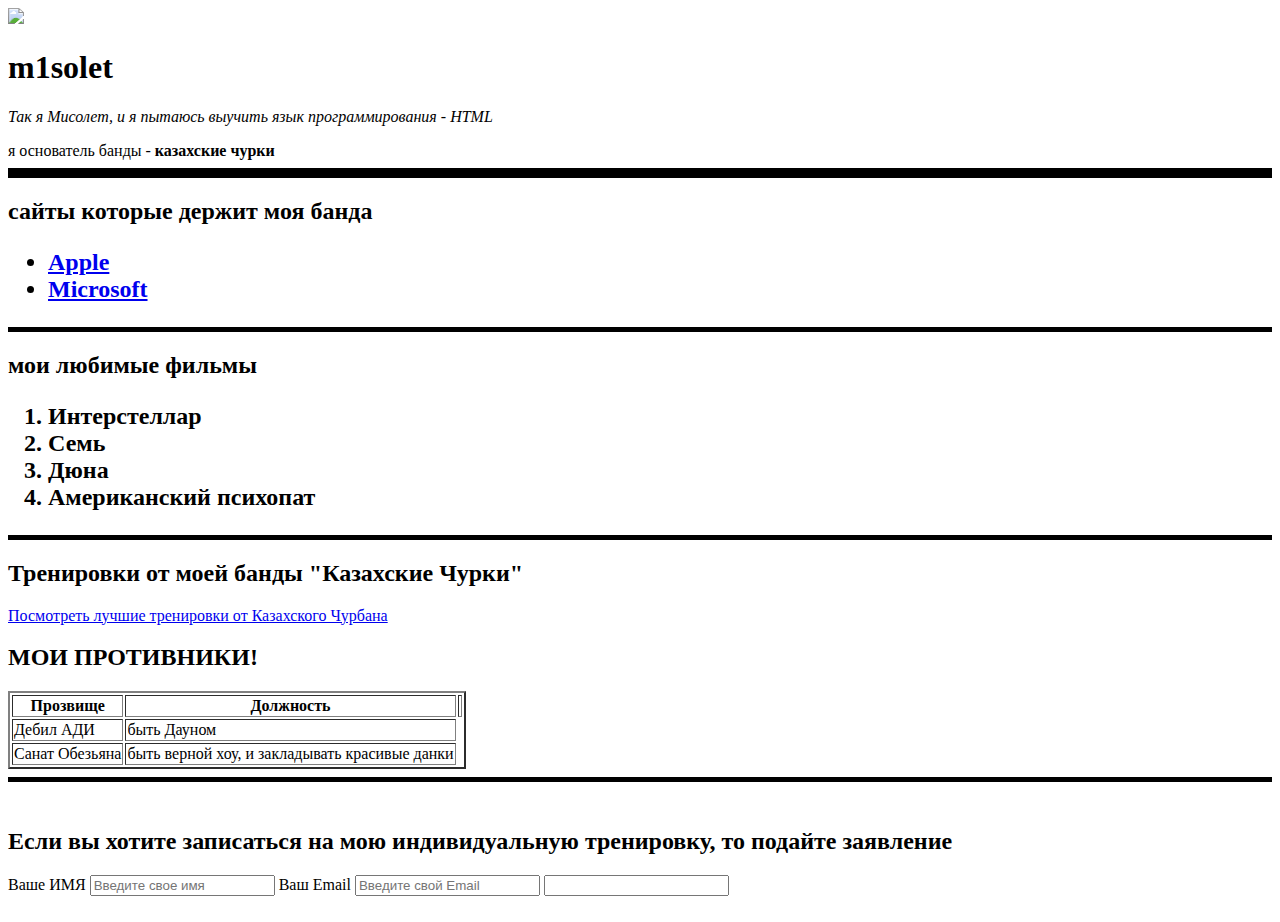
==== index.html @ ba8f7287 "hz misolet" ====
<!DOCTYPE html>
<html lang="en">
<head>
    <meta charset="UTF-8">
    <title>zxc</title>
</head>
<body>
    <img src="https://i.pinimg.com/originals/36/4a/6f/364a6f923247df2505bde7224fe2581d.jpg"  />
 <h1>m1solet</h1>
<p><em>Так я Мисолет, и я пытаюсь выучить язык программирования - HTML</em></p>
<p2> я основатель банды - <strong>казахские чурки</strong></p2>
 <hr size = 10 color = "black"/> 
<h2>сайты которые держит моя банда
    <ul>
        <li>
            <a href="https://www.apple.com/ru">Apple</a>
        
        </li>
        <li>
            <a href="https://www.microsoft.com/ru-ru">Microsoft</a>


        </li>
    </ul>
</h2>
<hr size = "5" color = "black" />
<h2>мои любимые фильмы
    <ol>
        <li>Интерстеллар

        </li>
        <li>Семь</li>
        <li>Дюна</li>
        <li>Американский психопат</li>
        
    </ol>
<hr size = "5" color = "black" />
</h2>
<h2>Тренировки от моей банды "Казахские Чурки"</h2>
<a href="kazakhfight.html">Посмотреть лучшие тренировки от Казахского Чурбана</a>
<h2>МОИ ПРОТИВНИКИ!</h2>
<table border="2">
    <tr>
        <th>
            Прозвище
        </th>
        <th>
            Должность 
        </th>
        <th>
            
        </th>
    </tr>
    <tr>
        <td>
           Дебил АДИ
        </td>
        <td>
            быть Дауном
        </td>
    </tr>
    <tr>
        <td>
            Санат Обезьяна
        </td>
        <td>
            быть верной хоу, и закладывать красивые данки
    </tr>
          
</table>
<hr size = "5" color = "black" />

<br>

<h2>Если вы хотите записаться на мою индивидуальную тренировку, то подайте заявление</h2>

<form>
    <label for="name">Ваше ИМЯ</label>
    <input type="text" id="name"
placeholder="Введите свое имя"

<br>

<label for="Email">Ваш Email</label>
    <input type="text" id="email"
placeholder="Введите свой Email"
 
<br>
<input type="sumbit">

</form>


<br>


</body>

</html>
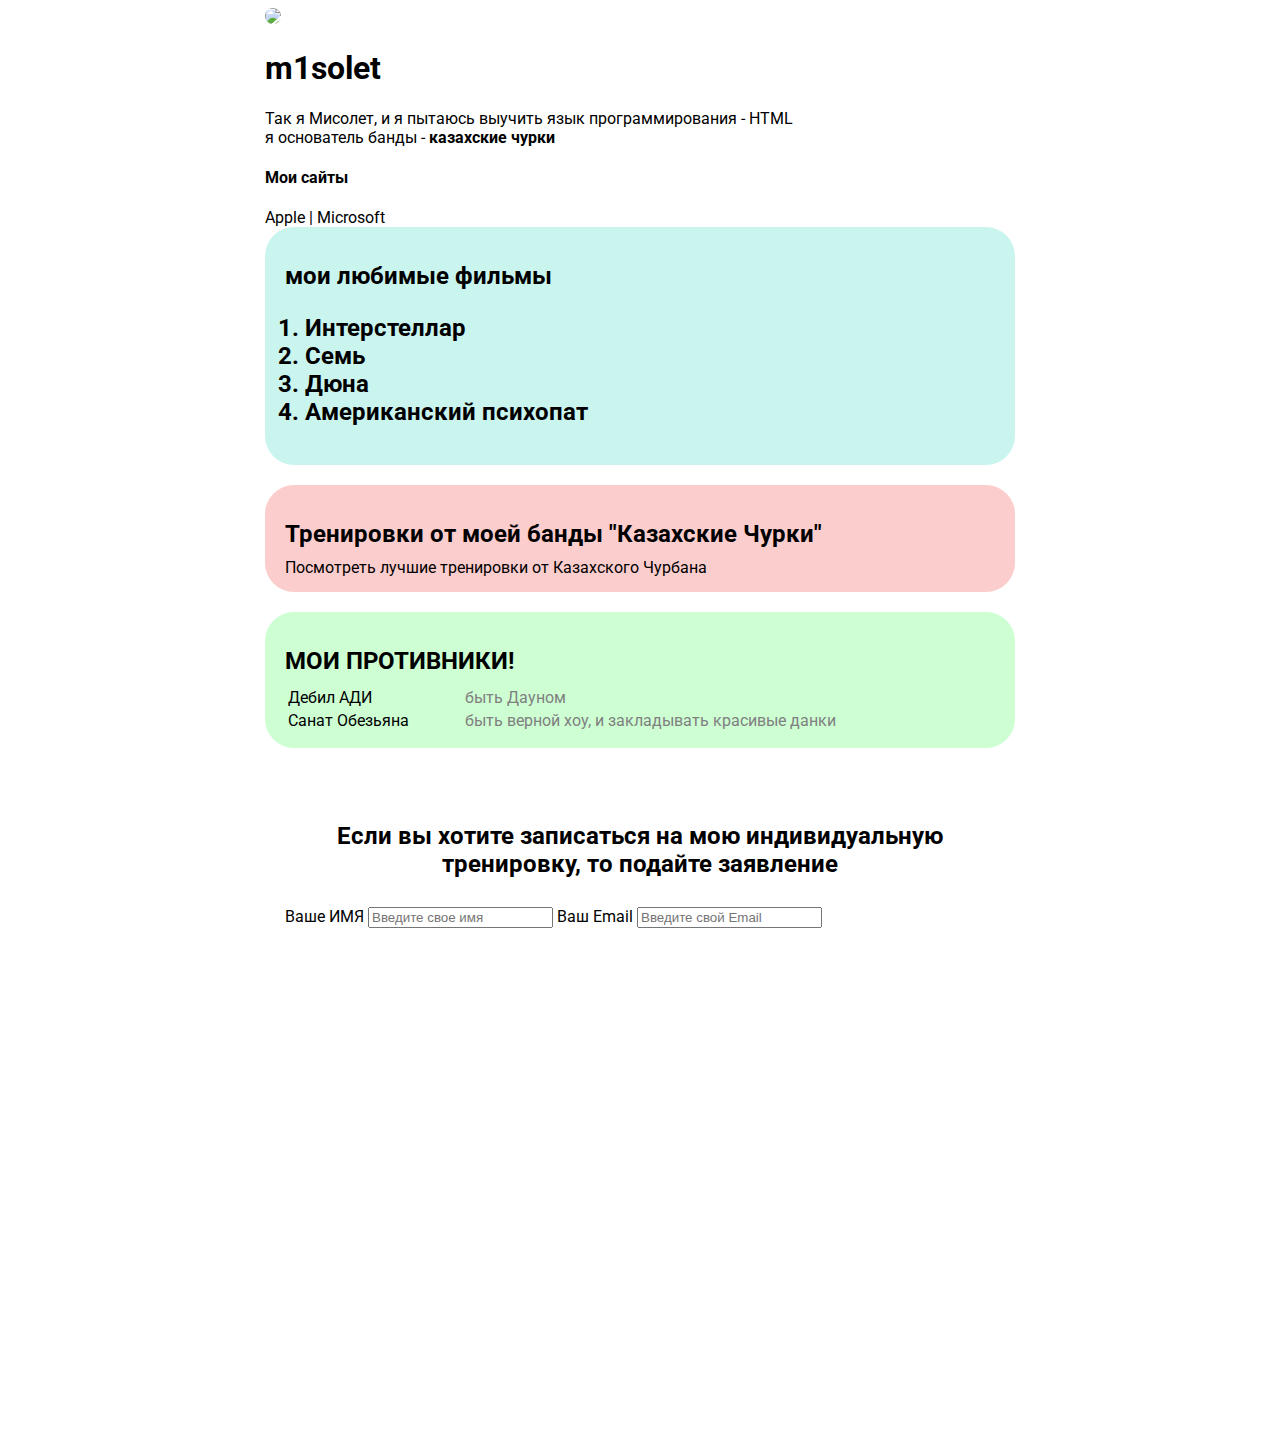
==== commit d8006853: "Add files via upload" ====
--- a/index.html
+++ b/index.html
@@ -3,55 +3,49 @@
 <head>
     <meta charset="UTF-8">
     <title>zxc</title>
+    <link href="styles.css" rel="stylesheet"/>
+    <style>
+    </style>
 </head>
 <body>
-    <img src="https://i.pinimg.com/originals/36/4a/6f/364a6f923247df2505bde7224fe2581d.jpg"  />
- <h1>m1solet</h1>
-<p><em>Так я Мисолет, и я пытаюсь выучить язык программирования - HTML</em></p>
+    <div class="contauer">
+    <div class="info">
+    <img src="https://i.pinimg.com/originals/36/4a/6f/364a6f923247df2505bde7224fe2581d.jpg" class="avatar" />
+   
+    <h1>m1solet</h1>
+    <div class="info-text">
+<p>Так я Мисолет, и я пытаюсь выучить язык программирования - HTML</p>
 <p2> я основатель банды - <strong>казахские чурки</strong></p2>
- <hr size = 10 color = "black"/> 
-<h2>сайты которые держит моя банда
-    <ul>
-        <li>
-            <a href="https://www.apple.com/ru">Apple</a>
-        
-        </li>
-        <li>
-            <a href="https://www.microsoft.com/ru-ru">Microsoft</a>
+<h4>Мои сайты</h4>
+   
+       
+           <a href="https://www.apple.com/ru">Apple</a>
+       
+       |
+           <a href="https://www.microsoft.com/ru-ru">Microsoft</a>
+</div>
 
-
-        </li>
-    </ul>
-</h2>
-<hr size = "5" color = "black" />
+<div class="card bg-yellow">
 <h2>мои любимые фильмы
-    <ol>
+    <ol class="list">
         <li>Интерстеллар
-
         </li>
         <li>Семь</li>
         <li>Дюна</li>
         <li>Американский психопат</li>
-        
     </ol>
-<hr size = "5" color = "black" />
-</h2>
+</div>
+
+<div class="card bg-red">
 <h2>Тренировки от моей банды "Казахские Чурки"</h2>
-<a href="kazakhfight.html">Посмотреть лучшие тренировки от Казахского Чурбана</a>
+<a href="https://bartendaz.ru/training/trenirovki-bojtsov/trenirovki-habiba-nurmagomedova/">Посмотреть лучшие тренировки от Казахского Чурбана</a>
+</div>
+
+    
+        <div class="card bg-green"  >
 <h2>МОИ ПРОТИВНИКИ!</h2>
-<table border="2">
-    <tr>
-        <th>
-            Прозвище
-        </th>
-        <th>
-            Должность 
-        </th>
-        <th>
-            
-        </th>
-    </tr>
-    <tr>
+<table class="table">
+   
         <td>
            Дебил АДИ
         </td>
@@ -65,35 +59,36 @@
         </td>
         <td>
             быть верной хоу, и закладывать красивые данки
-    </tr>
-          
+    </tr>        
 </table>
-<hr size = "5" color = "black" />
+</div>
+</div>
+
+
 
 <br>
-
+<div class="card">
+    <div class="contact">
 <h2>Если вы хотите записаться на мою индивидуальную тренировку, то подайте заявление</h2>
-
+<br>
 <form>
     <label for="name">Ваше ИМЯ</label>
     <input type="text" id="name"
 placeholder="Введите свое имя"
-
 <br>
-
 <label for="Email">Ваш Email</label>
     <input type="text" id="email"
 placeholder="Введите свой Email"
- 
-<br>
-<input type="sumbit">
-
+ <br>
+</div>
 </form>
+</div>
 
 
-<br>
 
 
+</div>
+<div style="margin-bottom:500px;;"></div>
 </body>
 
 </html>
--- a/styles.css
+++ b/styles.css
@@ -0,0 +1,119 @@
+@import url('https://fonts.googleapis.com/css2?family=Roboto&display=swap');
+
+
+body {
+    background-color: f1f1f1;
+    color: 0f141e
+
+    font-size 16px;
+    /* font-weight: normal; */
+    font-family: 'Roboto', sans-serif;
+
+}
+
+.avatar {
+    width: 400px;
+    border-radius: 50px;
+    box-shadow: 17px 17px 14px rgba(0, 0, 0, 0 25);
+}
+
+a {
+    color: black;
+    text-decoration: none;
+}
+
+a:hover{
+    text-decoration:underline;
+}
+
+a:active{
+    color:chocolate
+}
+
+a:visited{
+    color: grey;
+}
+
+.info {
+    margin-bottom: 20px;
+    
+}
+
+.card h2 {
+    margin-bottom: 10px;
+}
+
+
+
+
+.info p {
+margin: 0;
+}
+
+
+.contauer {
+max-width: 750px;
+margin: auto;
+}
+
+
+
+
+
+
+/* .vk {
+background: green;
+border: 5px solid red;
+margin: 2opx;
+padding: 15px 40px;
+} */
+
+/* .box-model > div {
+background: black;
+height: 200px;
+width: 20%;
+float:left
+} */
+
+.bg-yellow {
+    background: #c9f5ee;
+}
+
+.bg-green {
+    background: #cdffd3;
+}
+
+.bg-red {
+    background: #fccdcd;
+}
+
+
+
+
+
+.card {
+padding: 15px 20px;
+margin-bottom: 20px;
+border-radius: 29px;
+}
+
+.list {
+    padding: 0 20px;
+}
+
+.table {
+    width: 100%;
+}
+
+.table td {
+    margin-bottom: 10px;
+}
+.table td:nth-child(2) {
+    color: grey;
+}
+
+.contact h2 {
+    text-align: center;
+}
+
+
